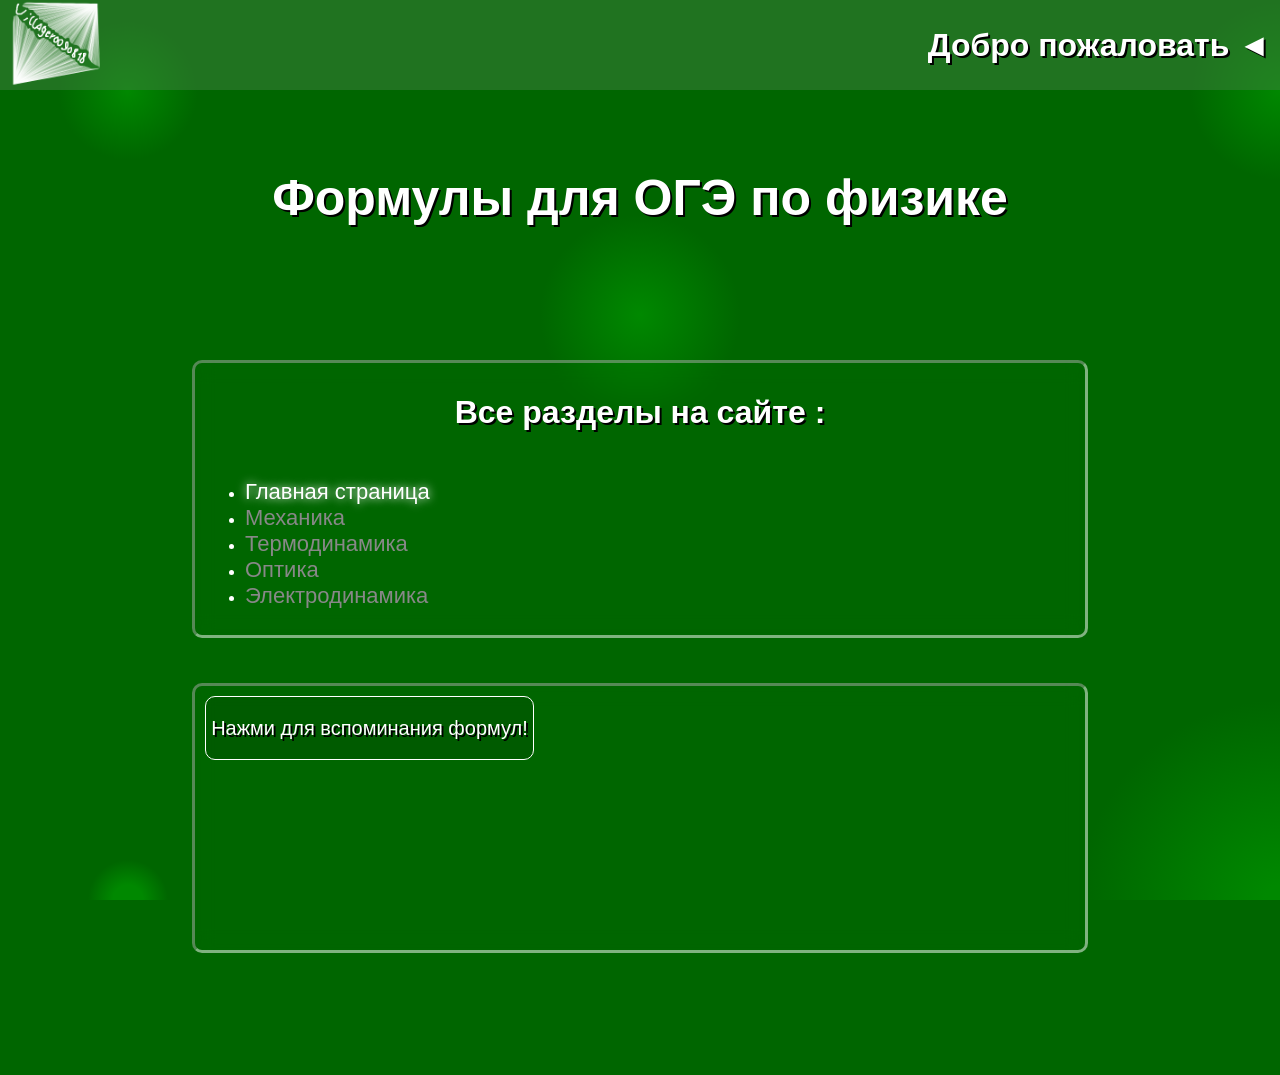
==== index.html @ 5c19e763 "Add files via upload" ====
<!--Всем привет от создателя (Влада)-->
<!DOCTYPE html>
<html lang="ru" data-select="main">
<head>
   <meta charset="UTF-8">
   <meta name="author" content="Villager0090818">
   <link rel="stylesheet" href="style.css">
   <title>Формулы по физике для ОГЭ</title>
<style>

	button
	{
		font-size:20px;
		box-sizing:border-box;
		padding:5px;
		height:4rem;
	}
</style>
</head>
<body>

<header>
	<img src="icon.png" width="50" class="icon" alt="villager0090818">
	<h1 id="now">Добро пожаловать ◄</h1>
</header>

<main>
	<h1>Формулы для ОГЭ по физике</h1>
</main>

<div class="content navigation">
	<h1>Все разделы на сайте :</h1>
	<ul>
		<li><a href="index.html" id="main">Главная страница</a></li>
		<li><a href="mecha.html" id="mechanic">Механика</a></li>
		<li><a href="teplo.html" id="teplo">Термодинамика</a></li>
		<li><a href="optical.html" id="optical">Оптика</a></li>
		<li><a href="electro.html" id="electro">Электродинамика</a></li>
	</ul>
</div>

<div class="content">
	<button id="quest">Нажми для вспоминания формул!</button>
	<div id="answer"></div>
</div>

<div id="formul">
</div>


<script src="formuls.js"></script>
<script src="logic.js"></script>

<script>

const quest = document.getElementById('quest');
const answer = document.getElementById('answer');

let say = 0;
let now = null;

quest.addEventListener('click',()=>{

	setQuest();
});

function setQuest()
{
	if(say === 0)
	{
		let selection = Math.floor(Math.random() * 4) + 1;
		if(selection === 1)selection = "mechanic";
		else if(selection === 2)selection = "teplo";
		else if(selection === 3)selection = "electro";
		else selection = "optical";
		quest.textContent = "Нажимай когда будешь готов дать ответ";
		now = formuls[selection][Math.floor(Math.random() * formuls[selection].length)];

		answer.innerHTML = `
			<h2>${now.name}</h2>
		`;
	}

	if(say === 1)
	{
		quest.textContent = "Дальше ?";
		answer.innerHTML = `
			<div class="size">${now.show}</div>
			${now.description}
		`;
	}

	if(say >= 1)say = -1;

		console.log(now.name);
	
	say++;
}



</script>

</body>
</html>
---- style.css ----
body
	{
		background-image:
			radial-gradient(circle at 10vw 10vh,#080 1px,transparent 70px),
			radial-gradient(circle at 100vw 10vh,#080 1px,transparent 90px),
			radial-gradient(circle at 50vw 35vh,#080 1px,transparent 100px),
			radial-gradient(circle at 10vw 100vh,#080 15px,transparent 40px),
			radial-gradient(circle at 100vw 100vh,#080 15px,transparent 200px);
		font-family:sans-serif;
		color:#fff;
		background-color:#060;
		margin:0;
		min-height:100vh;
		width:100%;
		background-attachment:fixed;
		background-repeat:no-repeat;
		margin-bottom:40px;
	}

	#formul
	{
		font-size:30px;
		top:0;
		left:0;
		position:fixed;
		z-index:-1;
		animation:rotate 60s infinite;
	}

	@keyframes rotate
	{
		0%{transform:translateX(0vw) translateY(0vh)}
		25%{transform:translateX(80vw) translateY(0vh)}
		50%{transform:translateX(80vw) translateY(70vh)}
		75%{transform:translateX(0vw) translateY(70vh)}
		100%{transform:translateX(0vw) translateY(0vh)}
	}


	header
	{
		backdrop-filter:blur(100%);
		position:absolute;
		top:0;
		left:0;
		width:100%;
		background-color:rgba(64,128,64,0.5);
		height:10vh;
		display:flex;
		justify-content:space-between;
		gap:50px;
		box-sizing:border-box;
		padding:10px;
		align-items:center;
	}

	*
	{
		text-shadow:2px 2px black;
	}

	main
	{
		flex-wrap:wrap;
		margin-top:15vh;
		display:flex;
		justify-content:center;
		width:100%;
		height:20vh;
		font-size:25px;
	}

	.content
	{
		backdrop-filter:blur(10px);
		margin-top:5vh;
		display:flex;
		margin-left:15vw;
		width:70vw;
		min-height:30vh;
		border:3px rgba(255,255,255,0.5) inset;
		border-radius:10px;
		box-sizing:border-box;
		padding:10px;
		flex-wrap:wrap;
		gap:10px;
		flex-direction:column;
	}

	.icon
	{
		width:10vh;
		height:10vh;
	}

	a
	{
		text-decoration:none;
		color:#888;
		text-shadow:none;
		font-size:22px;
	}

	.now
	{
		color:#fff;
		text-shadow:0 0 10px #fff;
	}

	button
	{
		border-radius:10px;
		background-color:rgba(0,5,0,0.1);
		color:#fff;
		width:max-content;
		height:2rem;
		border:1px #fff solid;
		transition:transform 0.5s , background-color 1s;
	}

	h1
	{
		text-align:center;
	}

	p
	{
		font-size:20px;
		text-indent:10px;
	}

	button:hover
	{
		background-color:#0a0;	
		transform: translateY(-5px);
	}

	#allFormul
	{
		display:flex;
		flex-wrap:wrap;
		gap:10px;
	}

	.size
	{
		text-align:center;
		font-size:30px;
	}
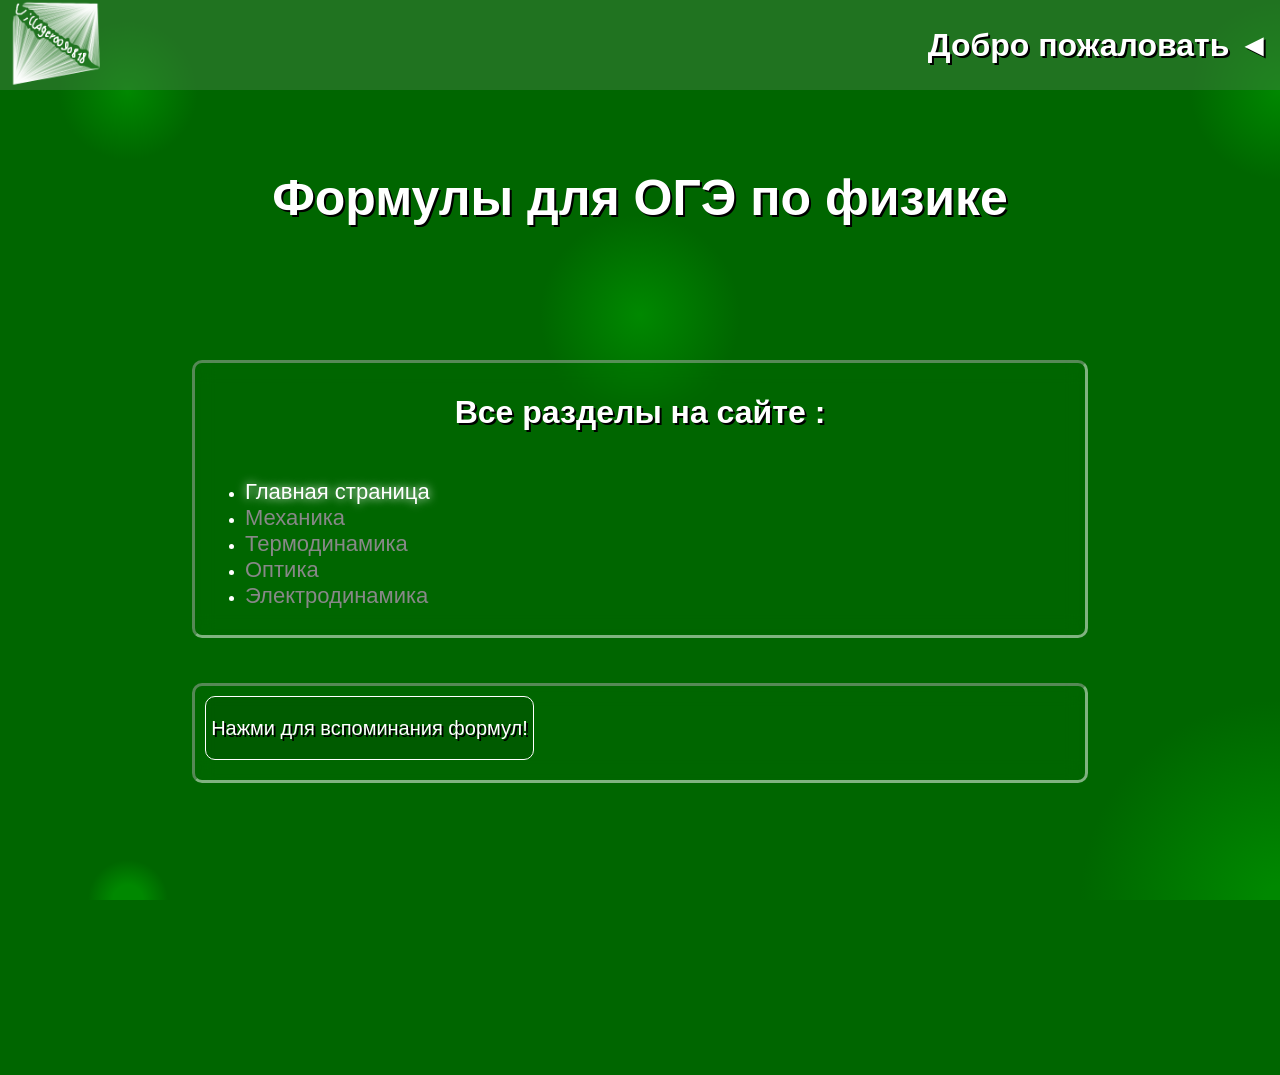
==== commit b6423069: "Add files via upload" ====
--- a/index.html
+++ b/index.html
@@ -30,15 +30,7 @@
 	<h1>Формулы для ОГЭ по физике</h1>
 </main>
 
-<div class="content navigation">
-	<h1>Все разделы на сайте :</h1>
-	<ul>
-		<li><a href="index.html" id="main">Главная страница</a></li>
-		<li><a href="mecha.html" id="mechanic">Механика</a></li>
-		<li><a href="teplo.html" id="teplo">Термодинамика</a></li>
-		<li><a href="optical.html" id="optical">Оптика</a></li>
-		<li><a href="electro.html" id="electro">Электродинамика</a></li>
-	</ul>
+<div class="content" id="navigation">
 </div>
 
 <div class="content">
@@ -50,57 +42,10 @@
 </div>
 
 
-<script src="formuls.js"></script>
-<script src="logic.js"></script>
+<script src="javascript/formuls.js"></script>
+<script src="javascript/logic.js"></script>
 
-<script>
-
-const quest = document.getElementById('quest');
-const answer = document.getElementById('answer');
-
-let say = 0;
-let now = null;
-
-quest.addEventListener('click',()=>{
-
-	setQuest();
-});
-
-function setQuest()
-{
-	if(say === 0)
-	{
-		let selection = Math.floor(Math.random() * 4) + 1;
-		if(selection === 1)selection = "mechanic";
-		else if(selection === 2)selection = "teplo";
-		else if(selection === 3)selection = "electro";
-		else selection = "optical";
-		quest.textContent = "Нажимай когда будешь готов дать ответ";
-		now = formuls[selection][Math.floor(Math.random() * formuls[selection].length)];
-
-		answer.innerHTML = `
-			<h2>${now.name}</h2>
-		`;
-	}
-
-	if(say === 1)
-	{
-		quest.textContent = "Дальше ?";
-		answer.innerHTML = `
-			<div class="size">${now.show}</div>
-			${now.description}
-		`;
-	}
-
-	if(say >= 1)say = -1;
-
-		console.log(now.name);
-	
-	say++;
-}
-
-
-
+<script src="javascript/test.js">
 </script>
 
 </body>
--- a/style.css
+++ b/style.css
@@ -79,7 +79,6 @@
 		display:flex;
 		margin-left:15vw;
 		width:70vw;
-		min-height:30vh;
 		border:3px rgba(255,255,255,0.5) inset;
 		border-radius:10px;
 		box-sizing:border-box;
@@ -115,8 +114,9 @@
 		background-color:rgba(0,5,0,0.1);
 		color:#fff;
 		width:max-content;
-		height:2rem;
+		height:4rem;
 		border:1px #fff solid;
+		font-size:20px;
 		transition:transform 0.5s , background-color 1s;
 	}
 
